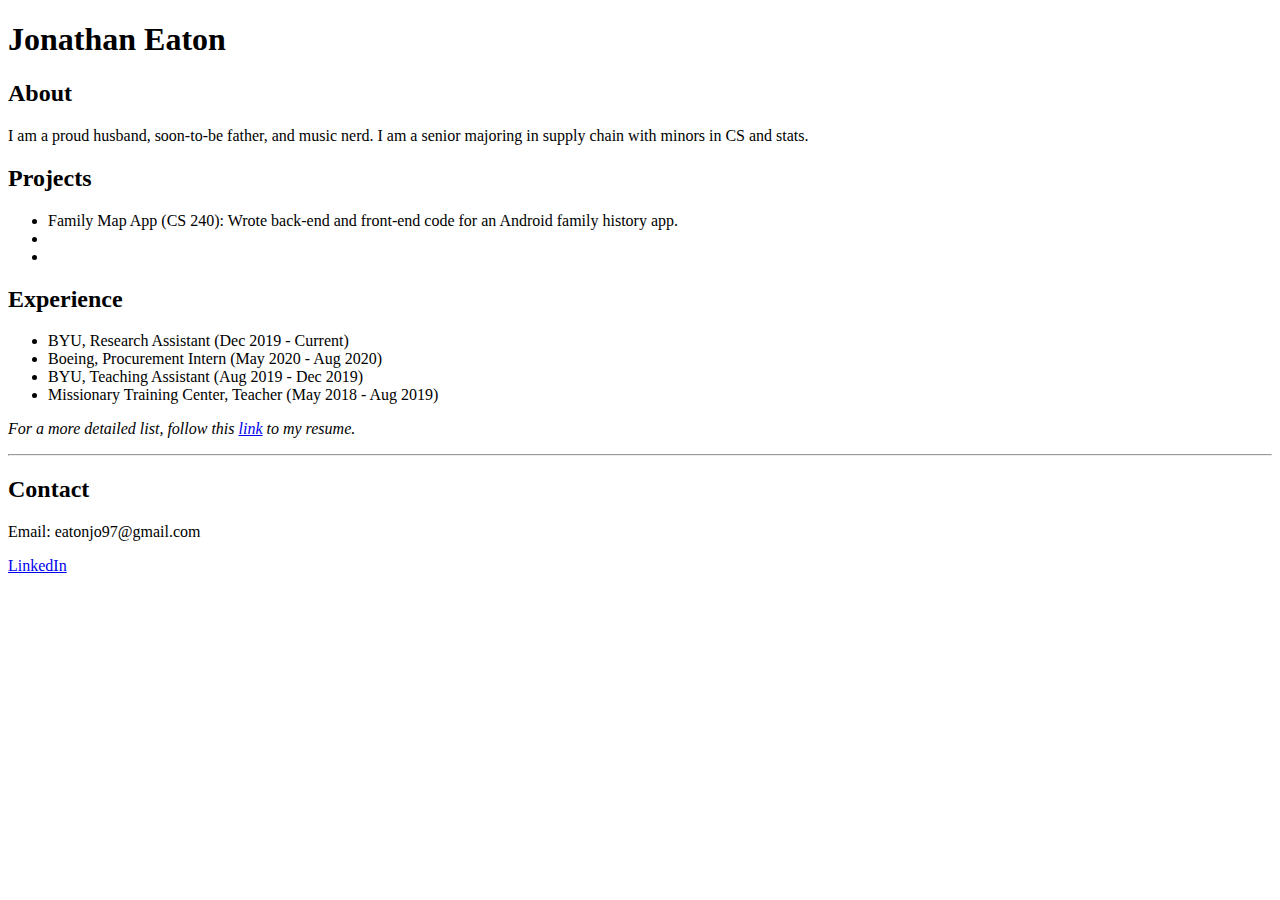
==== index.html @ b53cbd98 "First commit" ====
<!DOCTYPE html>
<html lang="en" dir="ltr">
  <head>
    <meta charset="utf-8">
    <title>The Man, the Myth, the Legend</title>
  </head>
  <body>
    <h1>Jonathan Eaton</h1>
    <h2>About</h2>
    <p>I am a proud husband, soon-to-be father, and music nerd.
      I am a senior majoring in supply chain with minors in CS and stats. </p>
    <h2>Projects</h2>
    <ul>
      <li>Family Map App (CS 240): Wrote back-end and front-end code for an
        Android family history app.</li>
      <li></li>
      <li></li>
    </ul>
    <h2>Experience</h2>
    <ul>
      <li>BYU, Research Assistant (Dec 2019 - Current)</li>
      <li>Boeing, Procurement Intern (May 2020 - Aug 2020)</li>
      <li>BYU, Teaching Assistant (Aug 2019 - Dec 2019)</li>
      <li>Missionary Training Center, Teacher (May 2018 - Aug 2019)</li>
    </ul>
    <p><em>For a more detailed list, follow this <a href=resume.html>link</a> to my resume.</em></p>

    <hr>
    <h2>Contact</h2>
    <p>Email: eatonjo97@gmail.com</p>
    <p><a href="https://linkedin.com/in/jonathan-h-eaton">LinkedIn</a></p>
  </body>
</html>
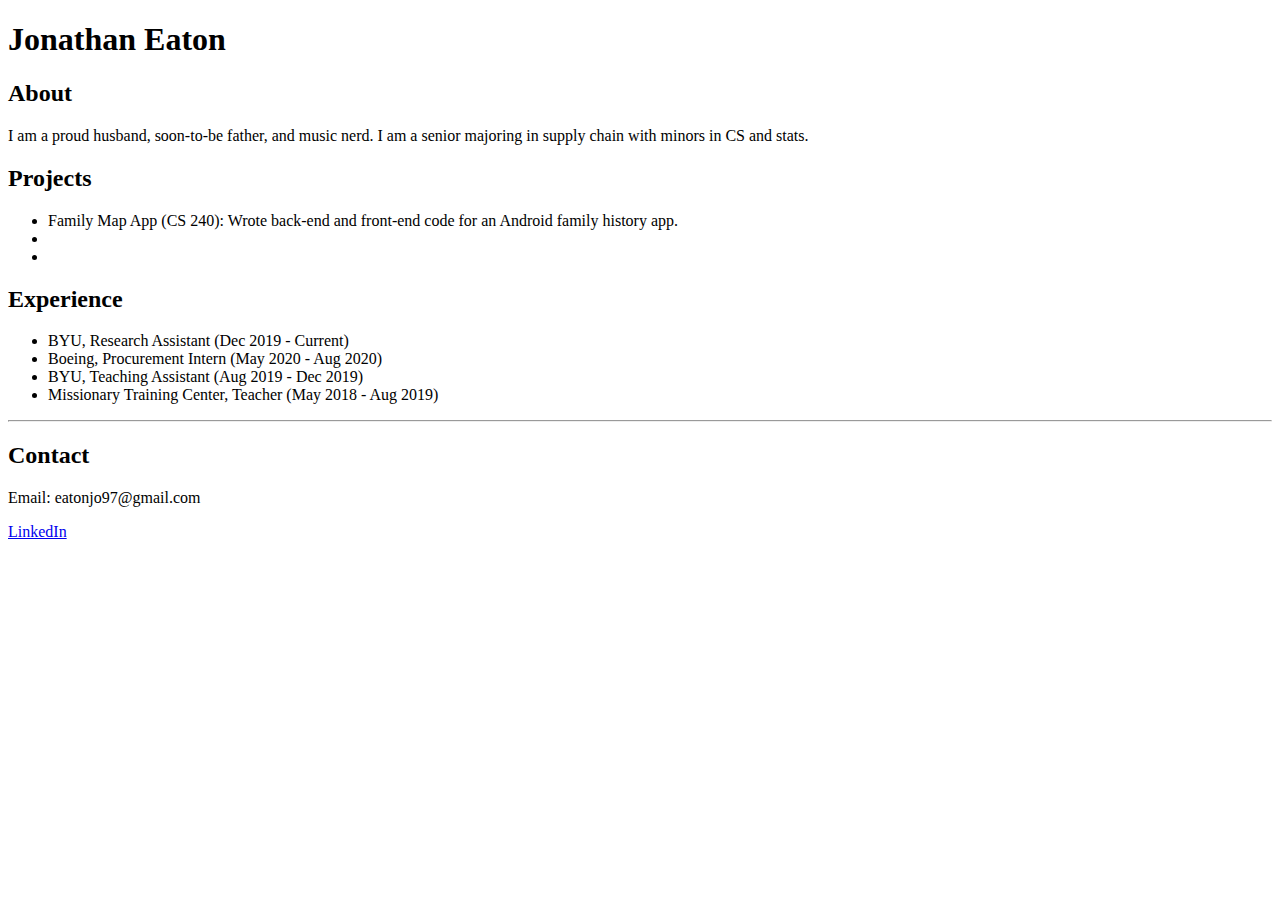
==== commit 7000afb7: "Removed broken link" ====
--- a/index.html
+++ b/index.html
@@ -23,8 +23,7 @@
       <li>BYU, Teaching Assistant (Aug 2019 - Dec 2019)</li>
       <li>Missionary Training Center, Teacher (May 2018 - Aug 2019)</li>
     </ul>
-    <p><em>For a more detailed list, follow this <a href=resume.html>link</a> to my resume.</em></p>
-
+    
     <hr>
     <h2>Contact</h2>
     <p>Email: eatonjo97@gmail.com</p>
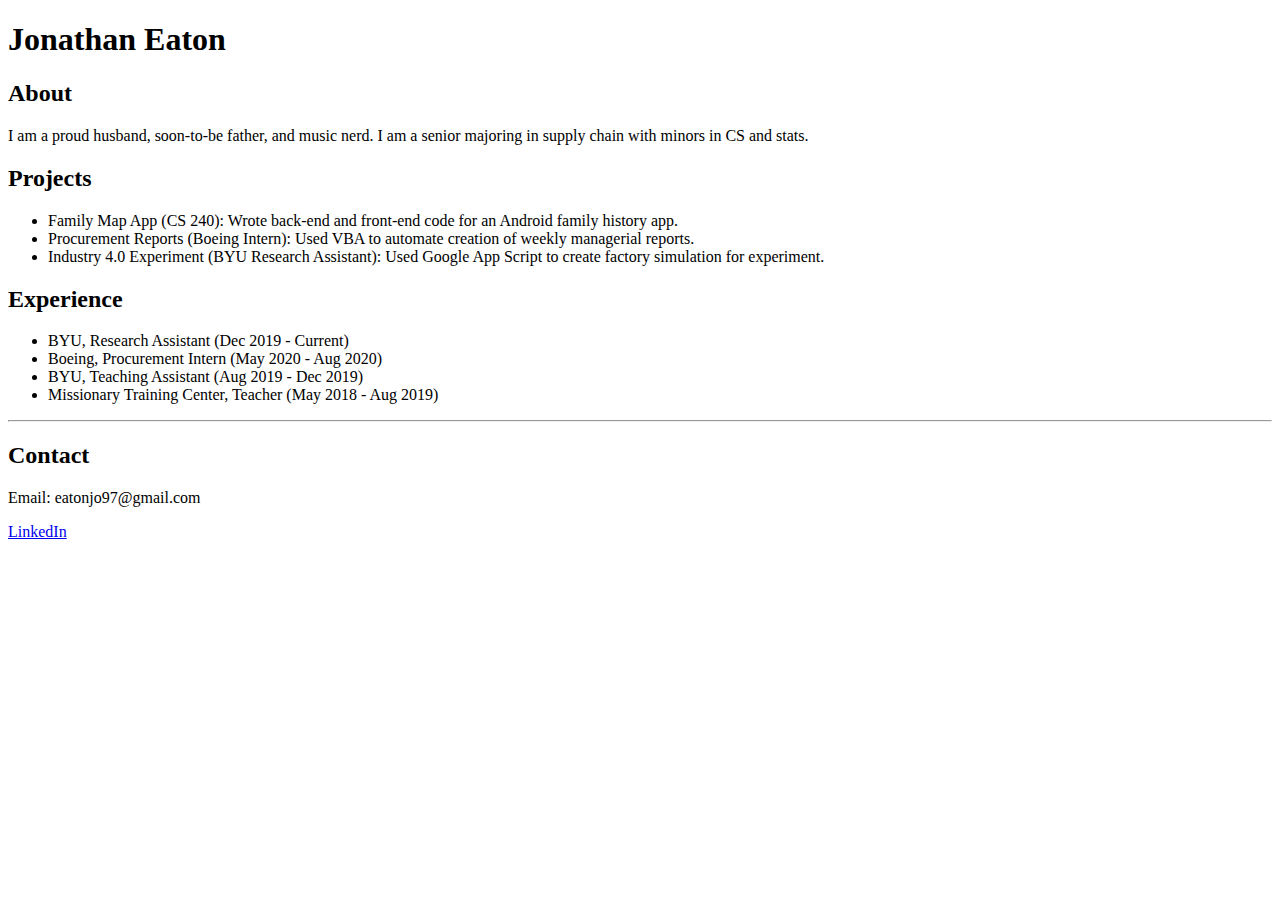
==== commit e6a7bdce: "Updated missing bullets" ====
--- a/index.html
+++ b/index.html
@@ -13,8 +13,8 @@
     <ul>
       <li>Family Map App (CS 240): Wrote back-end and front-end code for an
         Android family history app.</li>
-      <li></li>
-      <li></li>
+      <li>Procurement Reports (Boeing Intern): Used VBA to automate creation of weekly managerial reports.</li>
+      <li>Industry 4.0 Experiment (BYU Research Assistant): Used Google App Script to create factory simulation for experiment.</li>
     </ul>
     <h2>Experience</h2>
     <ul>
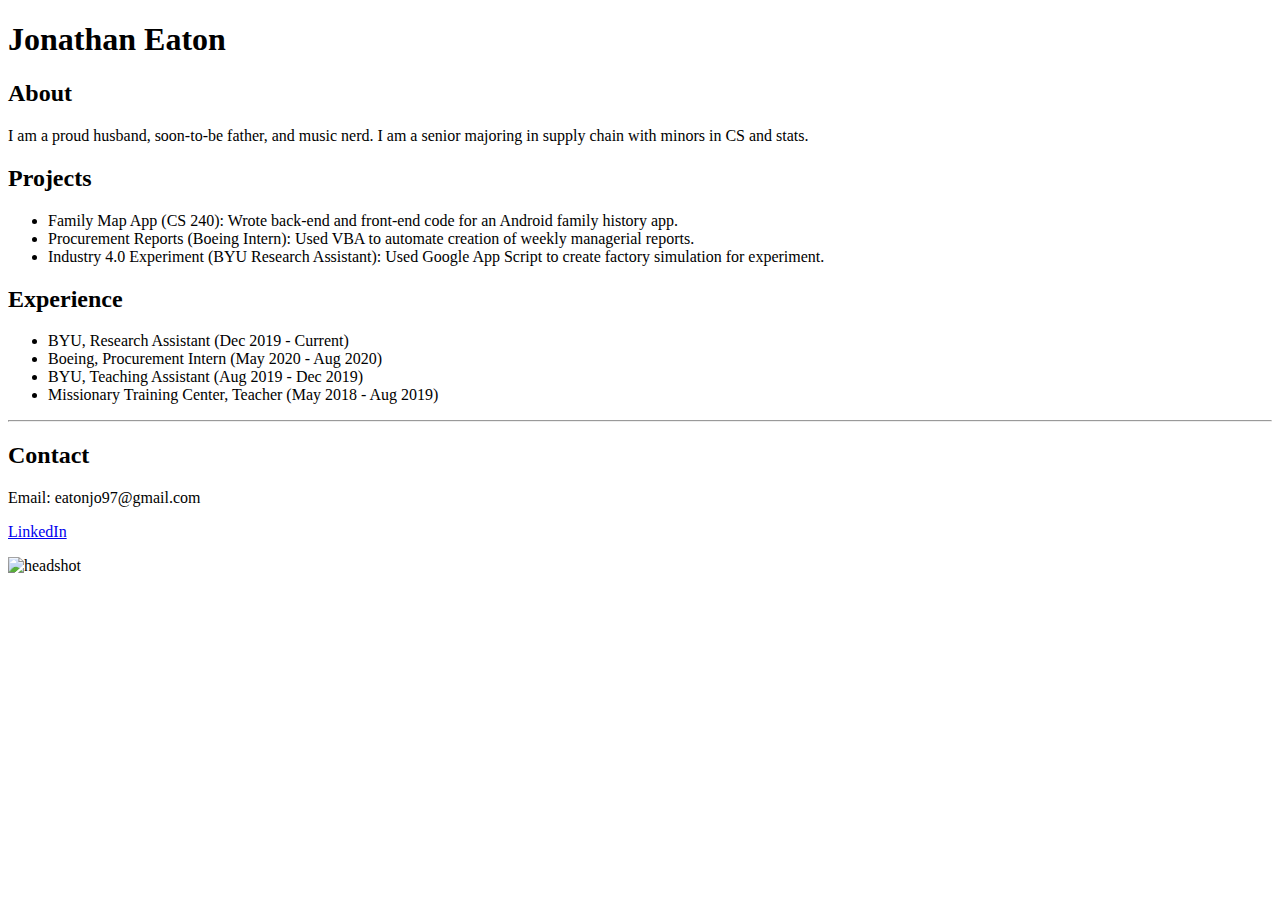
==== commit d9a279f0: "added pic to index.html" ====
--- a/index.html
+++ b/index.html
@@ -28,5 +28,6 @@
     <h2>Contact</h2>
     <p>Email: eatonjo97@gmail.com</p>
     <p><a href="https://linkedin.com/in/jonathan-h-eaton">LinkedIn</a></p>
+    <img src="me.jpg" width="80" alt="headshot"/>
   </body>
 </html>
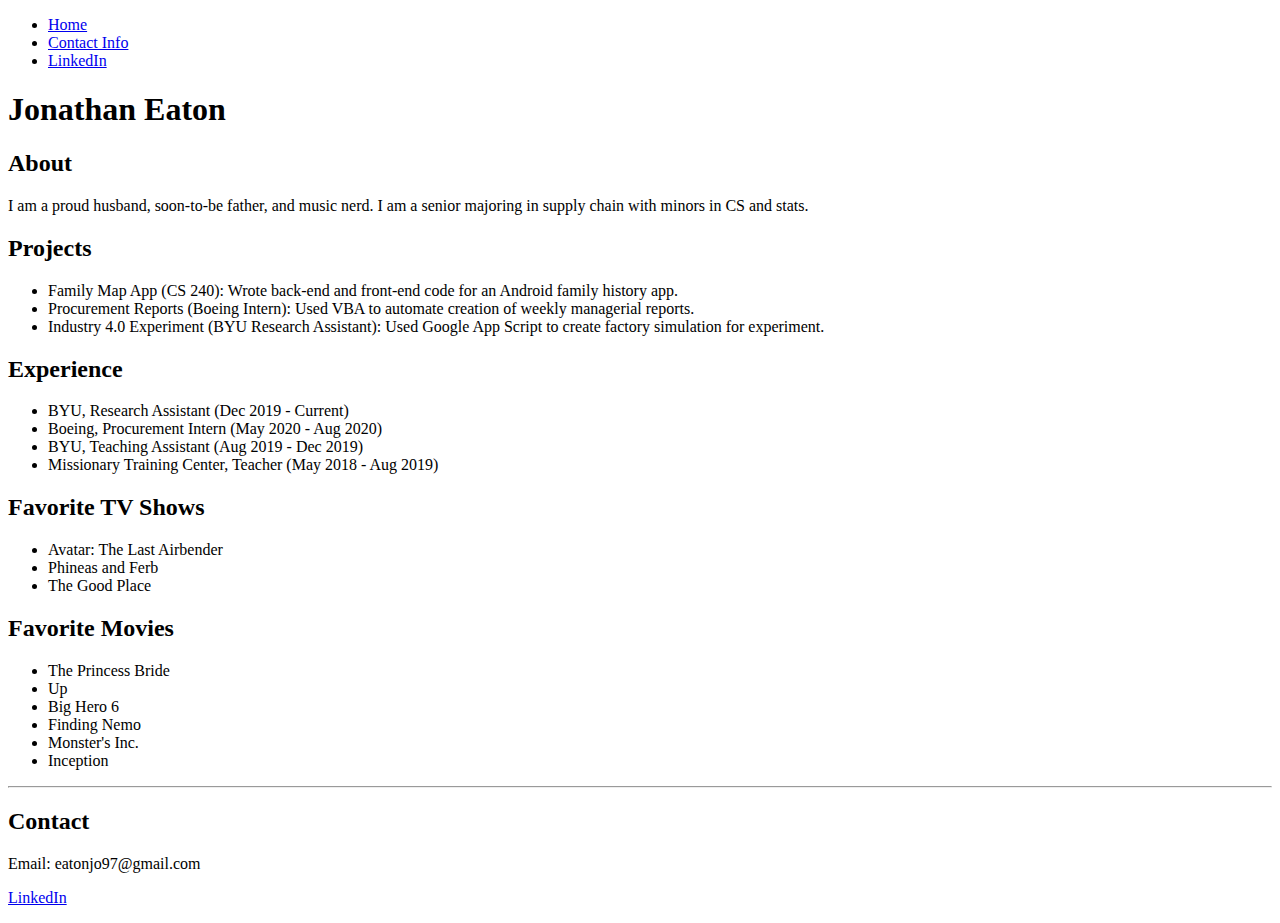
==== commit b070fbf5: "added css" ====
--- a/index.html
+++ b/index.html
@@ -3,31 +3,64 @@
   <head>
     <meta charset="utf-8">
     <title>The Man, the Myth, the Legend</title>
+    <link rel="stylesheet" href="styles.css">
   </head>
+
   <body>
-    <h1>Jonathan Eaton</h1>
-    <h2>About</h2>
-    <p>I am a proud husband, soon-to-be father, and music nerd.
-      I am a senior majoring in supply chain with minors in CS and stats. </p>
-    <h2>Projects</h2>
-    <ul>
-      <li>Family Map App (CS 240): Wrote back-end and front-end code for an
-        Android family history app.</li>
-      <li>Procurement Reports (Boeing Intern): Used VBA to automate creation of weekly managerial reports.</li>
-      <li>Industry 4.0 Experiment (BYU Research Assistant): Used Google App Script to create factory simulation for experiment.</li>
-    </ul>
-    <h2>Experience</h2>
-    <ul>
-      <li>BYU, Research Assistant (Dec 2019 - Current)</li>
-      <li>Boeing, Procurement Intern (May 2020 - Aug 2020)</li>
-      <li>BYU, Teaching Assistant (Aug 2019 - Dec 2019)</li>
-      <li>Missionary Training Center, Teacher (May 2018 - Aug 2019)</li>
-    </ul>
-    
-    <hr>
-    <h2>Contact</h2>
-    <p>Email: eatonjo97@gmail.com</p>
-    <p><a href="https://linkedin.com/in/jonathan-h-eaton">LinkedIn</a></p>
-    <img src="me.jpg" width="80" alt="headshot"/>
+    <div class="navbar">
+      <ul>
+        <li><a href="index.html">Home</a></li>
+        <li><a href="#contact-info">Contact Info</a></li>
+        <li><a href="https://www.linkedin.com/in/jonathan-h-eaton">LinkedIn</a></li>
+      </ul>
+    </div>
+
+    <div class="page">
+      <h1>Jonathan Eaton</h1>
+      <h2>About</h2>
+      <p>I am a proud husband, soon-to-be father, and music nerd.
+        I am a senior majoring in supply chain with minors in CS and stats. </p>
+
+      <h2>Projects</h2>
+      <ul>
+        <li>Family Map App (CS 240): Wrote back-end and front-end code for an
+          Android family history app.</li>
+        <li>Procurement Reports (Boeing Intern): Used VBA to automate creation of weekly managerial reports.</li>
+        <li>Industry 4.0 Experiment (BYU Research Assistant): Used Google App Script to create factory simulation for experiment.</li>
+      </ul>
+
+      <h2>Experience</h2>
+      <ul>
+        <li>BYU, Research Assistant (Dec 2019 - Current)</li>
+        <li>Boeing, Procurement Intern (May 2020 - Aug 2020)</li>
+        <li>BYU, Teaching Assistant (Aug 2019 - Dec 2019)</li>
+        <li>Missionary Training Center, Teacher (May 2018 - Aug 2019)</li>
+      </ul>
+
+      <h2>Favorite TV Shows</h2>
+      <ul>
+        <li>Avatar: The Last Airbender</li>
+        <li>Phineas and Ferb</li>
+        <li>The Good Place</li>
+      </ul>
+
+      <h2>Favorite Movies</h2>
+      <ul>
+        <li>The Princess Bride</li>
+        <li>Up</li>
+        <li>Big Hero 6</li>
+        <li>Finding Nemo</li>
+        <li>Monster's Inc.</li>
+        <li>Inception</li>
+      </ul>
+
+      <hr>
+
+      <div class="contact">
+        <h2 id="contact-info">Contact</h2>
+        <p>Email: eatonjo97@gmail.com</p>
+        <p><a href="https://linkedin.com/in/jonathan-h-eaton">LinkedIn</a></p>
+      </div>
+    </div>
   </body>
 </html>
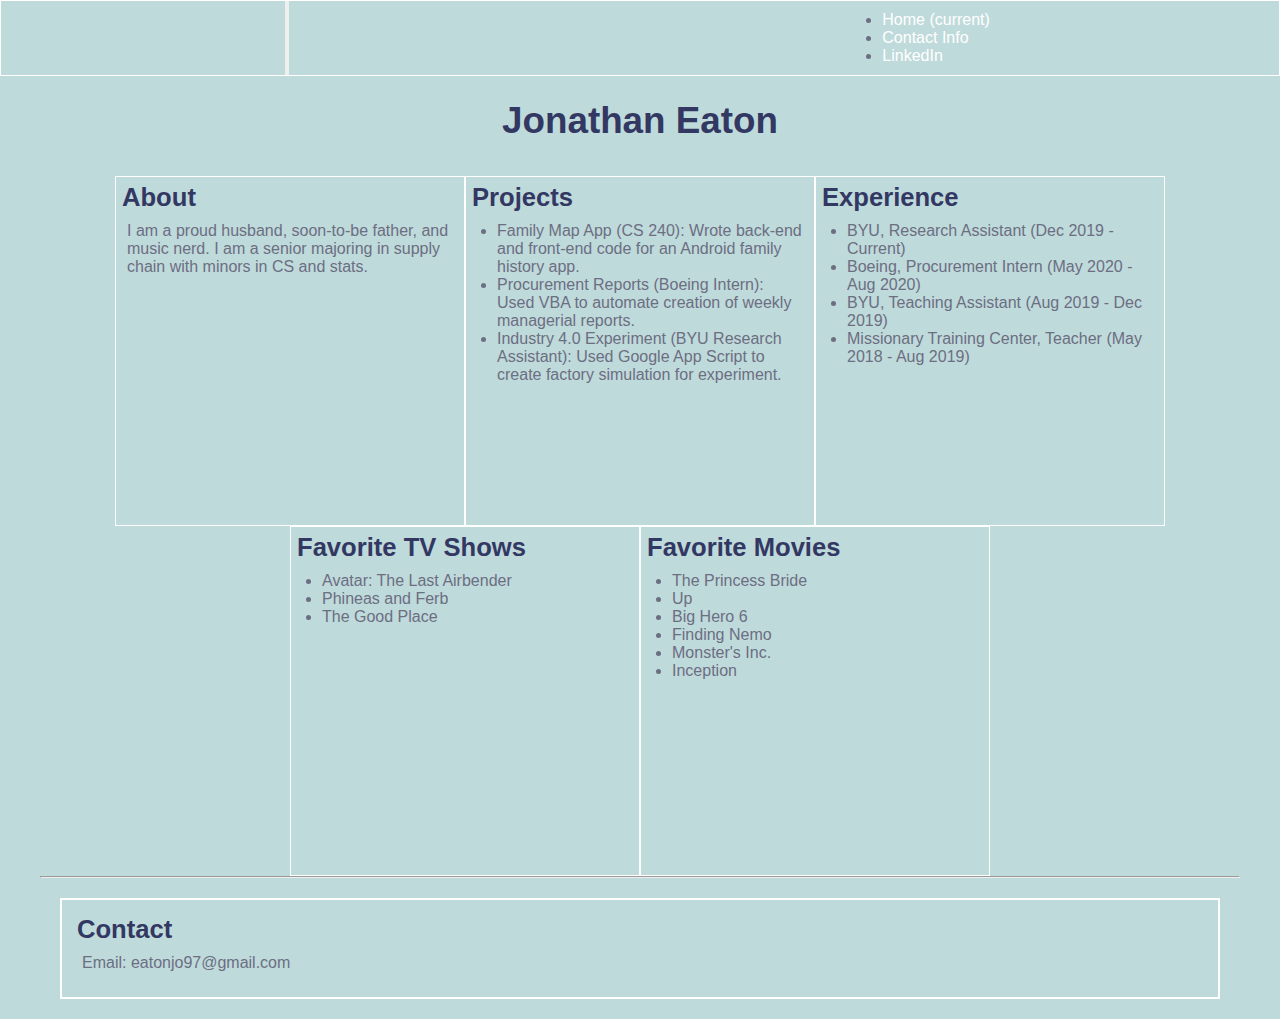
==== commit 6c98f582: "responsive design add" ====
--- a/index.html
+++ b/index.html
@@ -3,64 +3,99 @@
   <head>
     <meta charset="utf-8">
     <title>The Man, the Myth, the Legend</title>
+    <link rel="stylesheet" href="https://stackpath.bootstrapcdn.com/bootstrap/4.1.3/css/bootstrap.min.css" integrity="sha384-MCw98/SFnGE8fJT3GXwEOngsV7Zt27NXFoaoApmYm81iuXoPkFOJwJ8ERdknLPMO" crossorigin="anonymous">
     <link rel="stylesheet" href="styles.css">
   </head>
 
   <body>
-    <div class="navbar">
-      <ul>
-        <li><a href="index.html">Home</a></li>
-        <li><a href="#contact-info">Contact Info</a></li>
-        <li><a href="https://www.linkedin.com/in/jonathan-h-eaton">LinkedIn</a></li>
-      </ul>
-    </div>
+    <nav class="navbar navbar-expand-lg navbar-dark bg-dark">
+       <button class="navbar-toggler" type="button" data-toggle="collapse" data-target="#navbarNav"
+           aria-controls="navbarNav" aria-expanded="false" aria-label="Toggle navigation">
+         <span class="navbar-toggler-icon"></span>
+       </button>
+       <div class="collapse navbar-collapse" id="navbarNav">
+         <ul class="navbar-nav">
+           <li class="nav-item active">
+             <a class="nav-link" href="/index.html">Home <span class="sr-only">(current)</span></a>
+           </li>
+           <li class="nav-item">
+             <a class="nav-link" href="#contact-info">Contact Info</a>
+           </li>
+           <li class="nav-item">
+             <a class="nav-link" href="https://linkedin.com/in/jonathan-h-eaton">LinkedIn</a>
+           </li>
+         </ul>
+       </div>
+     </nav>
 
-    <div class="page">
-      <h1>Jonathan Eaton</h1>
-      <h2>About</h2>
-      <p>I am a proud husband, soon-to-be father, and music nerd.
-        I am a senior majoring in supply chain with minors in CS and stats. </p>
+    <div class="main-page">
+      <div class=header-container>
+        <div class="header"><h1>Jonathan Eaton</h1></div>
+      </div>
 
-      <h2>Projects</h2>
-      <ul>
-        <li>Family Map App (CS 240): Wrote back-end and front-end code for an
-          Android family history app.</li>
-        <li>Procurement Reports (Boeing Intern): Used VBA to automate creation of weekly managerial reports.</li>
-        <li>Industry 4.0 Experiment (BYU Research Assistant): Used Google App Script to create factory simulation for experiment.</li>
-      </ul>
+      <div class="page-container">
+        <div class="page">
+          <div class="page-item">
+            <h2>About</h2>
+            <p>I am a proud husband, soon-to-be father, and music nerd.
+              I am a senior majoring in supply chain with minors in CS and stats. </p>
+          </div>
 
-      <h2>Experience</h2>
-      <ul>
-        <li>BYU, Research Assistant (Dec 2019 - Current)</li>
-        <li>Boeing, Procurement Intern (May 2020 - Aug 2020)</li>
-        <li>BYU, Teaching Assistant (Aug 2019 - Dec 2019)</li>
-        <li>Missionary Training Center, Teacher (May 2018 - Aug 2019)</li>
-      </ul>
+          <div class="page-item">
+            <h2>Projects</h2>
+            <ul>
+              <li>Family Map App (CS 240): Wrote back-end and front-end code for an
+                Android family history app.</li>
+              <li>Procurement Reports (Boeing Intern): Used VBA to automate creation of weekly managerial reports.</li>
+              <li>Industry 4.0 Experiment (BYU Research Assistant): Used Google App Script to create factory simulation for experiment.</li>
+            </ul>
+          </div>
 
-      <h2>Favorite TV Shows</h2>
-      <ul>
-        <li>Avatar: The Last Airbender</li>
-        <li>Phineas and Ferb</li>
-        <li>The Good Place</li>
-      </ul>
+          <div class="page-item">
+            <h2>Experience</h2>
+            <ul>
+              <li>BYU, Research Assistant (Dec 2019 - Current)</li>
+              <li>Boeing, Procurement Intern (May 2020 - Aug 2020)</li>
+              <li>BYU, Teaching Assistant (Aug 2019 - Dec 2019)</li>
+              <li>Missionary Training Center, Teacher (May 2018 - Aug 2019)</li>
+            </ul>
+          </div>
 
-      <h2>Favorite Movies</h2>
-      <ul>
-        <li>The Princess Bride</li>
-        <li>Up</li>
-        <li>Big Hero 6</li>
-        <li>Finding Nemo</li>
-        <li>Monster's Inc.</li>
-        <li>Inception</li>
-      </ul>
+          <div class="page-item">
+            <h2>Favorite TV Shows</h2>
+            <ul>
+              <li>Avatar: The Last Airbender</li>
+              <li>Phineas and Ferb</li>
+              <li>The Good Place</li>
+            </ul>
+          </div>
 
-      <hr>
 
-      <div class="contact">
-        <h2 id="contact-info">Contact</h2>
-        <p>Email: eatonjo97@gmail.com</p>
-        <p><a href="https://linkedin.com/in/jonathan-h-eaton">LinkedIn</a></p>
+          <div class="page-item">
+            <h2>Favorite Movies</h2>
+            <ul>
+              <li>The Princess Bride</li>
+              <li>Up</li>
+              <li>Big Hero 6</li>
+              <li>Finding Nemo</li>
+              <li>Monster's Inc.</li>
+              <li>Inception</li>
+            </ul>
+          </div>
+        </div>
+      </div>
+      <div class="contact-container">
+        <hr>
+        <div class="contact">
+          <h2 id="contact-info">Contact</h2>
+          <p>Email: eatonjo97@gmail.com</p>
+        </div>
       </div>
     </div>
+    
+    <script src="https://code.jquery.com/jquery-3.3.1.slim.min.js" integrity="sha384-q8i/X+965DzO0rT7abK41JStQIAqVgRVzpbzo5smXKp4YfRvH+8abtTE1Pi6jizo" crossorigin="anonymous"></script>
+    <script src="https://cdnjs.cloudflare.com/ajax/libs/popper.js/1.14.3/umd/popper.min.js" integrity="sha384-ZMP7rVo3mIykV+2+9J3UJ46jBk0WLaUAdn689aCwoqbBJiSnjAK/l8WvCWPIPm49" crossorigin="anonymous"></script>
+    <script src="https://stackpath.bootstrapcdn.com/bootstrap/4.1.3/js/bootstrap.min.js" integrity="sha384-ChfqqxuZUCnJSK3+MXmPNIyE6ZbWh2IMqE241rYiqJxyMiZ6OW/JmZQ5stwEULTy" crossorigin="anonymous"></script>
+
   </body>
 </html>
--- a/styles.css
+++ b/styles.css
@@ -0,0 +1,118 @@
+* {
+  margin: 0;
+  padding: 0;
+  box-sizing: border-box;
+}
+
+.content {
+
+}
+
+body {
+  background-color: #bfdadb;
+  align-items: center;
+}
+
+.main-page {
+  max-width: 1200px;
+  margin: auto;
+}
+
+h1, h2 {
+  font-family: "Calibri Light", "Calibri", sans-serif;
+  color: #333863;
+}
+
+h1 {
+  font-size: 2.3em;
+  margin-bottom: 10px;
+}
+
+h2 {
+  font-size: 1.6em;
+}
+
+p, li {
+  color: #6c6e82;
+  font-family: "Candara", "Calibri", sans-serif;
+}
+
+p {
+  padding: 10px 5px;
+}
+
+ul {
+  list-style-type: disc;
+  padding: 10px 5px;
+  margin-left: 15px;
+}
+
+li {
+  margin-left: 5px;
+}
+
+.navbar-container {
+  display: flex;
+  justify-content: center;
+  padding: 20px 0;
+  background-color: #333863;
+}
+
+.navbar {
+  border: 1px solid #fff;
+  display: flex;
+  justify-content: space-around;
+}
+
+.navbar a {
+  color: white;
+  text-decoration: none;
+  font-family: "Calibri Light", "Calibri", sans-serif;
+}
+
+.navbar a:hover {
+  color: #6c6e82;
+}
+
+.header-container {
+  display: flex;
+  justify-content: center;
+  background-color: #bfdadb;
+}
+
+.header {
+  height: 100px;
+  display: flex;
+  justify-content: center;
+  align-items: center;
+}
+
+.page-container {
+  display: flex;
+  justify-content: center;
+}
+
+.page {
+  display: flex;
+  justify-content: center;
+  flex-wrap: wrap;
+}
+
+.page-item {
+  border: 1px solid #fff;
+  width: 350px;
+  height: 350px;
+  padding: 6px;
+}
+
+.contact-container {
+  display: block;
+  justify-content: center;
+}
+
+.contact {
+  border: 2px solid #FFFFFF;
+  margin: 20px;
+  padding: 15px;
+  display: block;
+}
